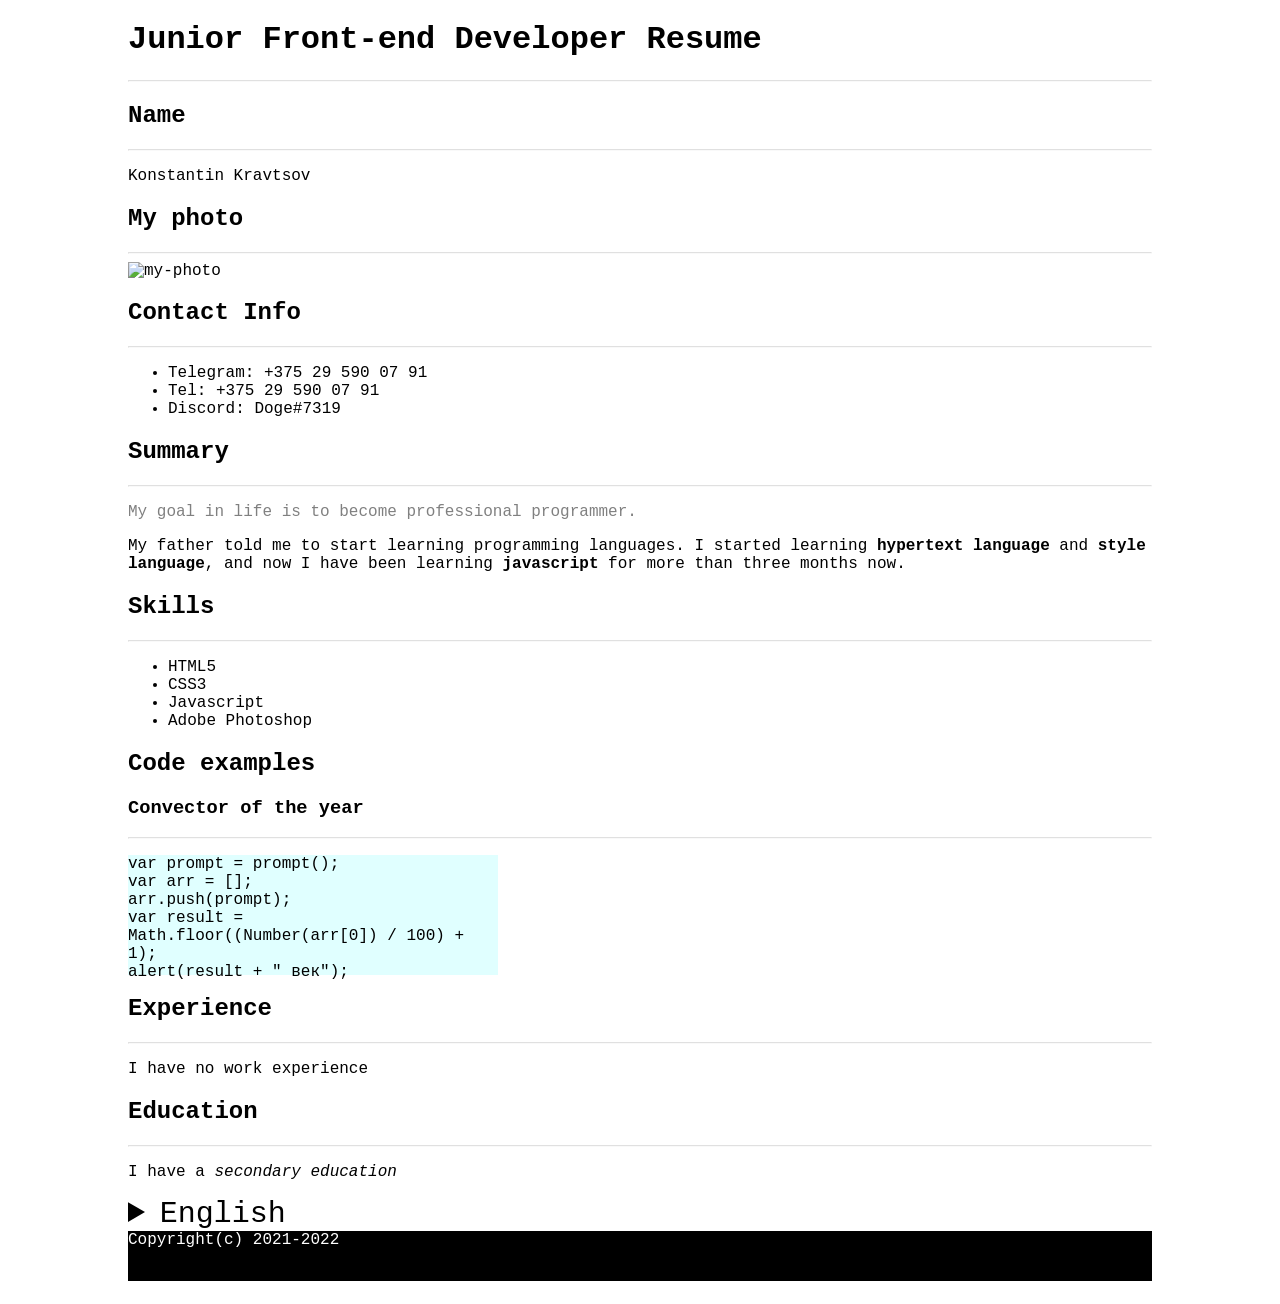
==== index.html @ d5dd1c55 "refactor: add files" ====
<!DOCTYPE html>
<html lang="en">
  <head>
    <link rel="stylesheet" type="text/css" href="style.css" />
    <title>HTML & CSS</title>
  </head>
  <body>
    <header>
      <h1>Junior Front-end Developer Resume</h1>
      <hr />
      <h2>Name</h2>
      <hr />
      <p>Konstantin Kravtsov</p>
      <h2>My photo</h2>
      <hr />
      <img
        src="https://avatars3.githubusercontent.com/u/52548740?s=460&v=4"
        alt="my-photo"
      />
      <h2>Contact Info</h2>
      <hr />
      <ul>
        <li>Telegram: +375 29 590 07 91</li>
        <li>Tel: +375 29 590 07 91</li>
        <li>Discord: Doge#7319</li>
      </ul>
    </header>
	<main>
    <h2>Summary</h2>
    <hr />
    <p style="color: grey">
      My goal in life is to become professional programmer.
    </p>
    <p>
      My father told me to start learning programming languages. I started
      learning <b>hypertext language</b> and <b>style language</b>, and now I
      have been learning <b>javascript</b> for more than three months now.
    </p>
    <h2>Skills</h2>
    <hr />
    <ul>
      <li>HTML5</li>
      <li>CSS3</li>
      <li>Javascript</li>
      <li>Adobe Photoshop</li>
    </ul>
    <h2>Code examples</h2>
    <h3>Convector of the year</h3>
    <hr />
    <div style="width: 370px; height: 120px; background-color: #e0ffff">
      <p>
        var prompt = prompt();
        <br />
        var arr = [];
        <br />
        arr.push(prompt);
        <br />
        var result = Math.floor((Number(arr[0]) / 100) + 1);
        <br />
        alert(result + " век");
      </p>
    </div>
    <h2>Experience</h2>
    <hr />
    <p>I have no work experience</p>
    <h2>Education</h2>
    <hr />
    <p>I have a <i>secondary education</i></p>
    <p></p>
    <details>
		<summary>English</summary>
		The test says that I have a pre-intermediate.I don’t hear badly and can
      write simple sentences
	</details>
	</main>
	<footer>Copyright(c) 2021-2022</footer>
  </body>
</html>
---- style.css ----
body {
			width: 1024px;
			margin: auto;
			font-family: "SFMono-Regular", monospace;
		}
		hr {
			color: grey;
			opacity: 0.3;
		}
		li {
			font-family: "SFMono-Regular", monospace;
		}

		footer {
			width: 100%;
			height: 50px;
			background-color: black;
			color: white;
		}

		summary {
			font-size: 30px;
		}
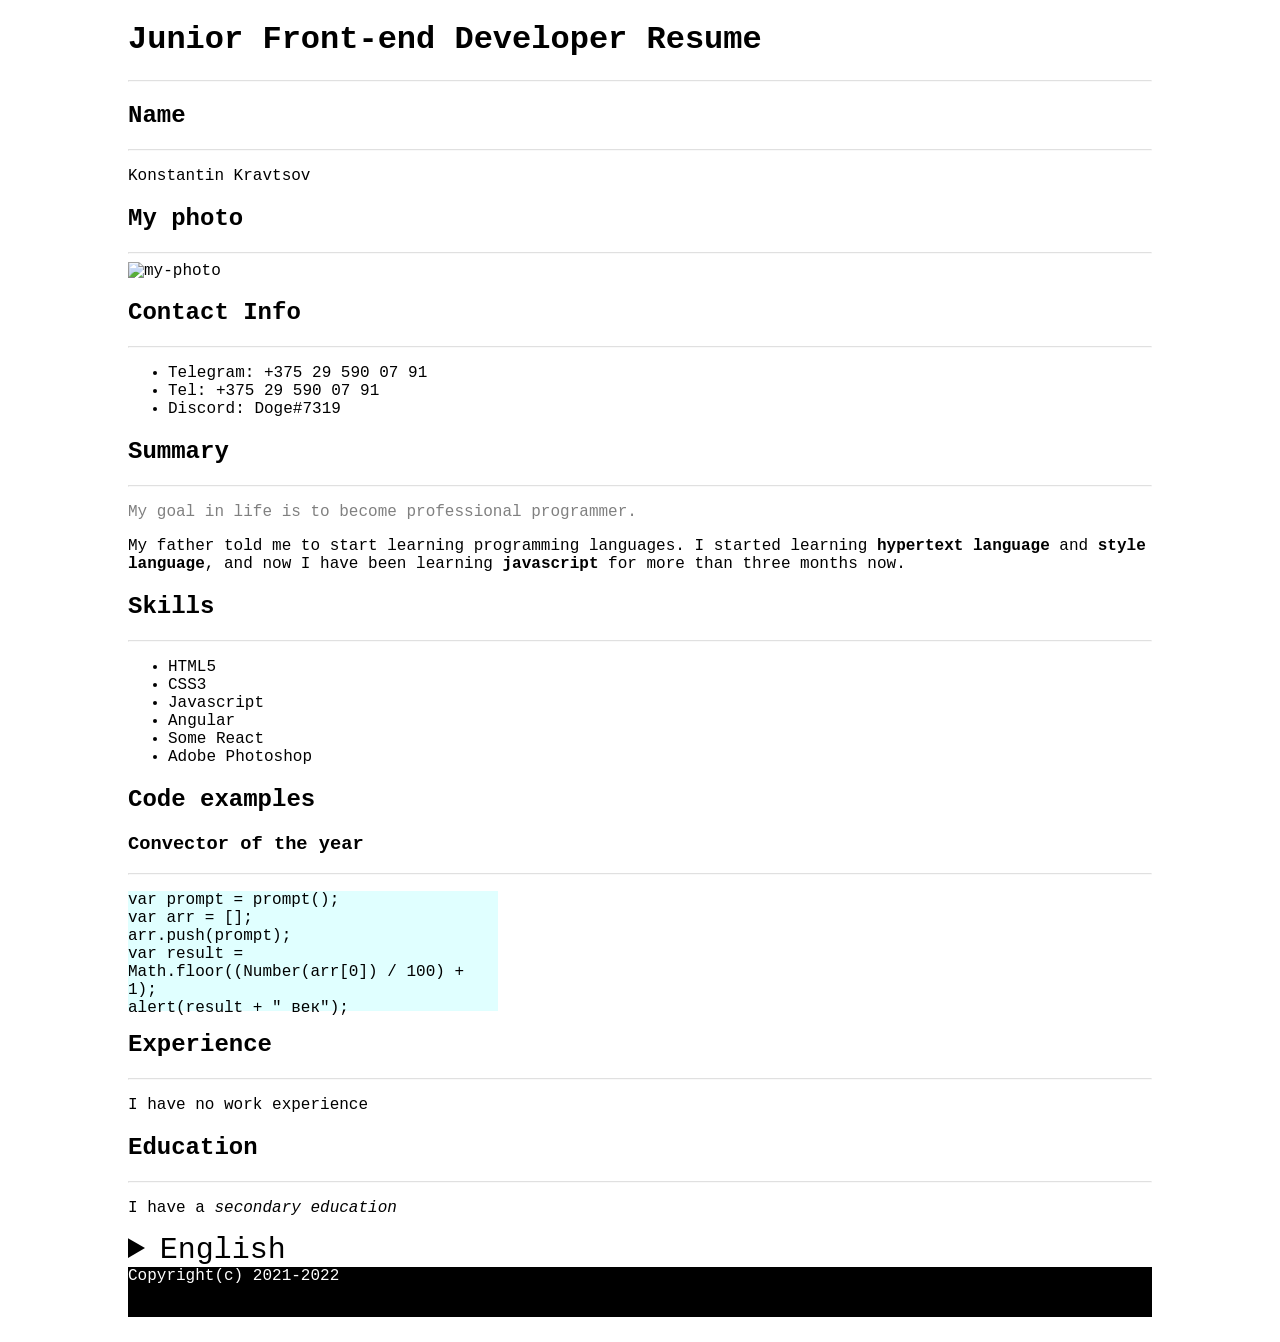
==== commit 40aff5ed: "fix: fix html" ====
--- a/index.html
+++ b/index.html
@@ -42,6 +42,8 @@
       <li>HTML5</li>
       <li>CSS3</li>
       <li>Javascript</li>
+      <li>Angular</li>
+      <li>Some React</li>
       <li>Adobe Photoshop</li>
     </ul>
     <h2>Code examples</h2>
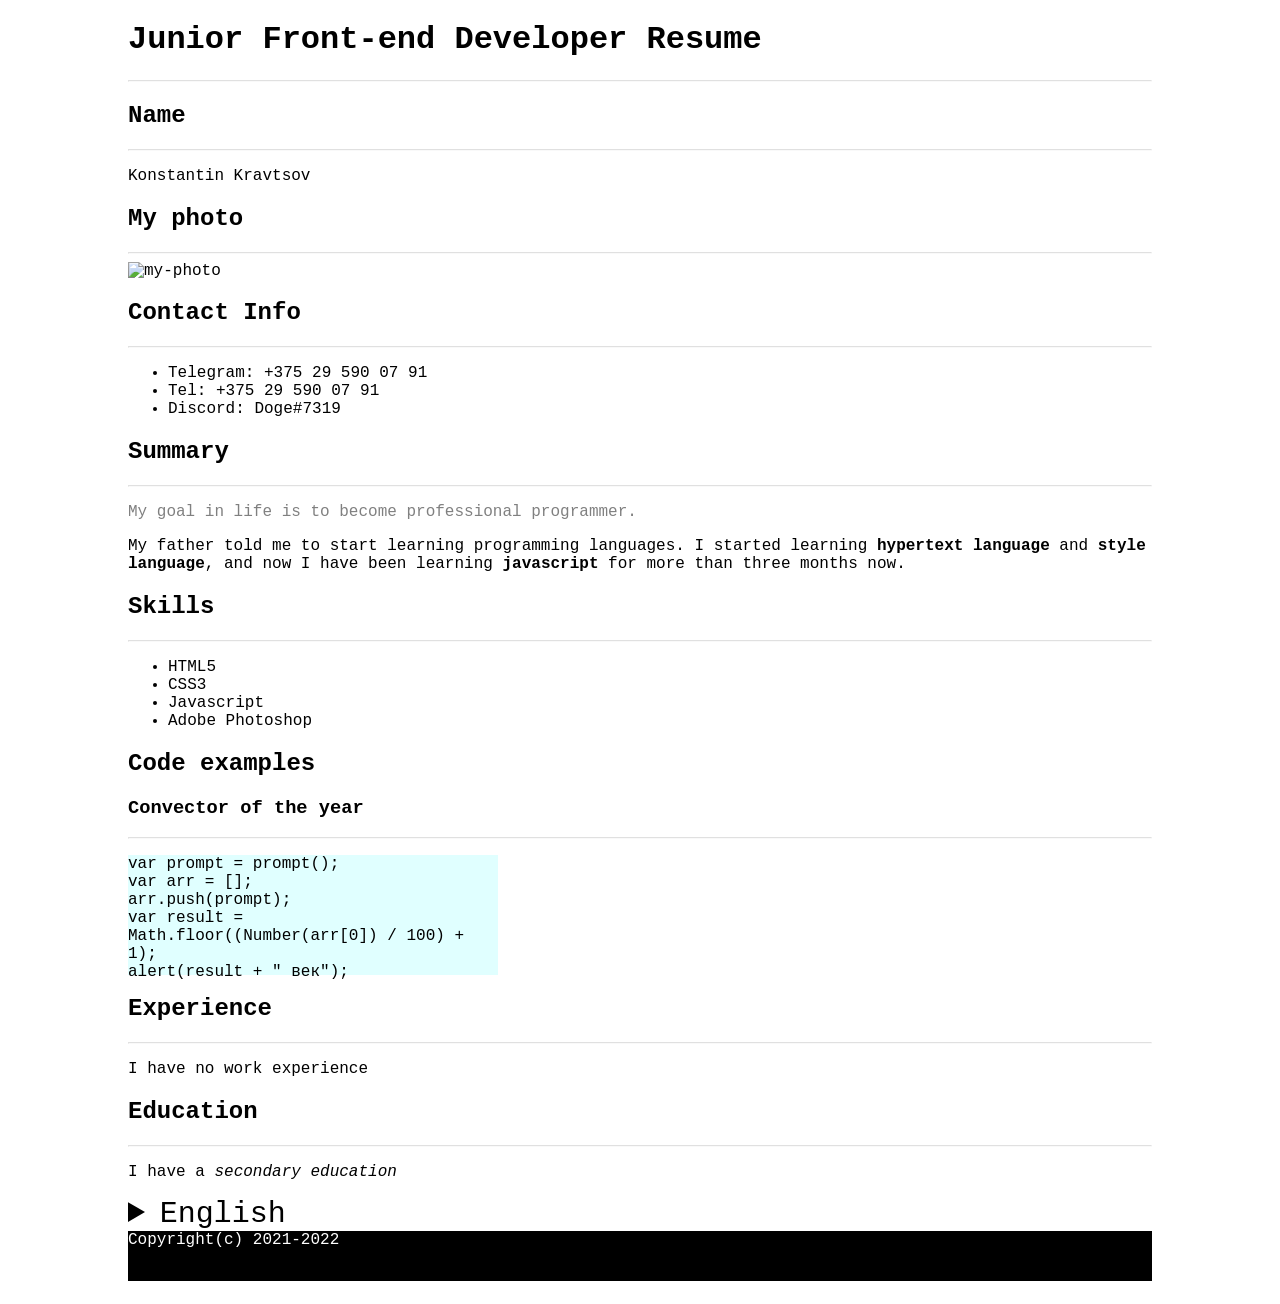
==== commit aafc258e: "fix: fix ommited tag link" ====
--- a/index.html
+++ b/index.html
@@ -1,7 +1,7 @@
 <!DOCTYPE html>
 <html lang="en">
   <head>
-    <link rel="stylesheet" type="text/css" href="style.css" />
+    <link rel="stylesheet" type="text/css" href="style.css"></link>
     <title>HTML & CSS</title>
   </head>
   <body>
@@ -25,56 +25,54 @@
         <li>Discord: Doge#7319</li>
       </ul>
     </header>
-	<main>
-    <h2>Summary</h2>
-    <hr />
-    <p style="color: grey">
-      My goal in life is to become professional programmer.
-    </p>
-    <p>
-      My father told me to start learning programming languages. I started
-      learning <b>hypertext language</b> and <b>style language</b>, and now I
-      have been learning <b>javascript</b> for more than three months now.
-    </p>
-    <h2>Skills</h2>
-    <hr />
-    <ul>
-      <li>HTML5</li>
-      <li>CSS3</li>
-      <li>Javascript</li>
-      <li>Angular</li>
-      <li>Some React</li>
-      <li>Adobe Photoshop</li>
-    </ul>
-    <h2>Code examples</h2>
-    <h3>Convector of the year</h3>
-    <hr />
-    <div style="width: 370px; height: 120px; background-color: #e0ffff">
+    <main>
+      <h2>Summary</h2>
+      <hr />
+      <p style="color: grey">
+        My goal in life is to become professional programmer.
+      </p>
       <p>
-        var prompt = prompt();
-        <br />
-        var arr = [];
-        <br />
-        arr.push(prompt);
-        <br />
-        var result = Math.floor((Number(arr[0]) / 100) + 1);
-        <br />
-        alert(result + " век");
+        My father told me to start learning programming languages. I started
+        learning <b>hypertext language</b> and <b>style language</b>, and now I
+        have been learning <b>javascript</b> for more than three months now.
       </p>
-    </div>
-    <h2>Experience</h2>
-    <hr />
-    <p>I have no work experience</p>
-    <h2>Education</h2>
-    <hr />
-    <p>I have a <i>secondary education</i></p>
-    <p></p>
-    <details>
-		<summary>English</summary>
-		The test says that I have a pre-intermediate.I don’t hear badly and can
-      write simple sentences
-	</details>
-	</main>
-	<footer>Copyright(c) 2021-2022</footer>
+      <h2>Skills</h2>
+      <hr />
+      <ul>
+        <li>HTML5</li>
+        <li>CSS3</li>
+        <li>Javascript</li>
+        <li>Adobe Photoshop</li>
+      </ul>
+      <h2>Code examples</h2>
+      <h3>Convector of the year</h3>
+      <hr />
+      <div style="width: 370px; height: 120px; background-color: #e0ffff">
+        <p>
+          var prompt = prompt();
+          <br />
+          var arr = [];
+          <br />
+          arr.push(prompt);
+          <br />
+          var result = Math.floor((Number(arr[0]) / 100) + 1);
+          <br />
+          alert(result + " век");
+        </p>
+      </div>
+      <h2>Experience</h2>
+      <hr />
+      <p>I have no work experience</p>
+      <h2>Education</h2>
+      <hr />
+      <p>I have a <i>secondary education</i></p>
+      <p></p>
+      <details>
+        <summary>English</summary>
+        The test says that I have a pre-intermediate.I don’t hear badly and can
+        write simple sentences
+      </details>
+    </main>
+    <footer>Copyright(c) 2021-2022</footer>
   </body>
 </html>
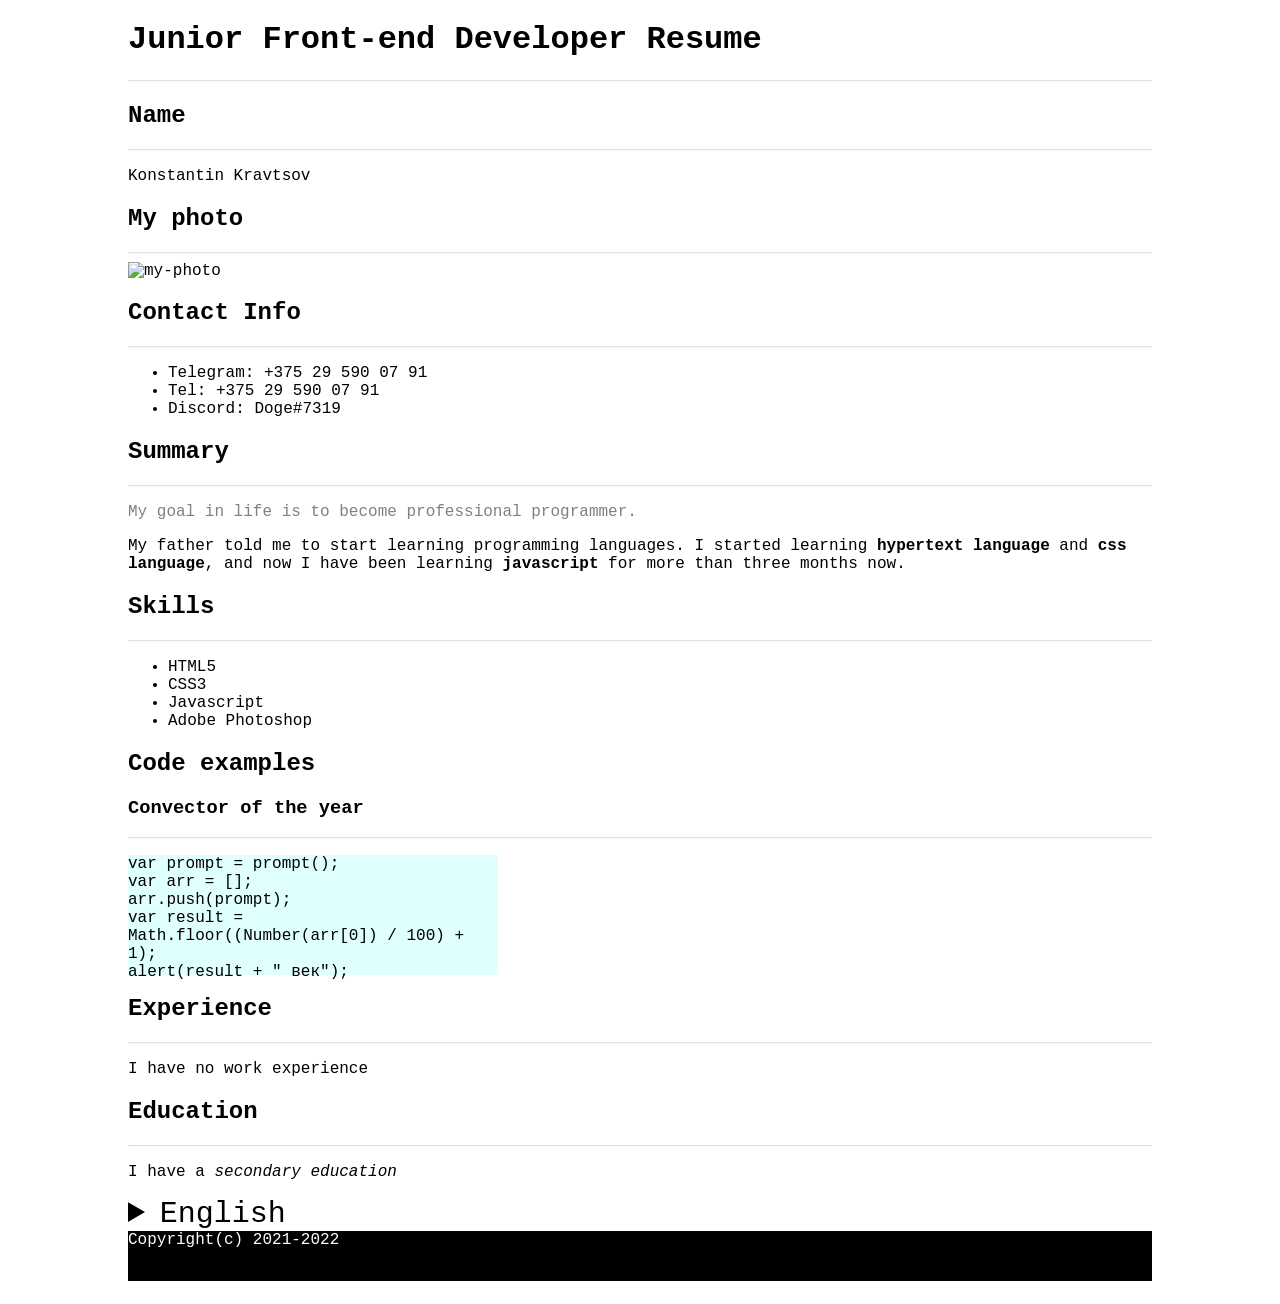
==== commit 8b8ef0dc: "fix: fix word" ====
--- a/index.html
+++ b/index.html
@@ -1,24 +1,23 @@
 <!DOCTYPE html>
 <html lang="en">
   <head>
-    <link rel="stylesheet" type="text/css" href="style.css"></link>
-    <title>HTML & CSS</title>
+    <link rel="stylesheet" type="text/css" href="style.css">
+    <title>HTML &amp; CSS</title>
   </head>
   <body>
     <header>
       <h1>Junior Front-end Developer Resume</h1>
-      <hr />
+      <hr>
       <h2>Name</h2>
-      <hr />
+      <hr>
       <p>Konstantin Kravtsov</p>
       <h2>My photo</h2>
-      <hr />
+      <hr>
       <img
         src="https://avatars3.githubusercontent.com/u/52548740?s=460&v=4"
-        alt="my-photo"
-      />
+        alt="my-photo">
       <h2>Contact Info</h2>
-      <hr />
+      <hr>
       <ul>
         <li>Telegram: +375 29 590 07 91</li>
         <li>Tel: +375 29 590 07 91</li>
@@ -27,17 +26,17 @@
     </header>
     <main>
       <h2>Summary</h2>
-      <hr />
-      <p style="color: grey">
+      <hr>
+      <p class="goal">
         My goal in life is to become professional programmer.
       </p>
       <p>
         My father told me to start learning programming languages. I started
-        learning <b>hypertext language</b> and <b>style language</b>, and now I
+        learning <b>hypertext language</b> and <b>css language</b>, and now I
         have been learning <b>javascript</b> for more than three months now.
       </p>
       <h2>Skills</h2>
-      <hr />
+      <hr>
       <ul>
         <li>HTML5</li>
         <li>CSS3</li>
@@ -46,25 +45,25 @@
       </ul>
       <h2>Code examples</h2>
       <h3>Convector of the year</h3>
-      <hr />
-      <div style="width: 370px; height: 120px; background-color: #e0ffff">
+      <hr>
+      <div class="code-block">
         <p>
           var prompt = prompt();
-          <br />
+          <br>
           var arr = [];
-          <br />
+          <br>
           arr.push(prompt);
-          <br />
+          <br>
           var result = Math.floor((Number(arr[0]) / 100) + 1);
-          <br />
+          <br>
           alert(result + " век");
         </p>
       </div>
       <h2>Experience</h2>
-      <hr />
+      <hr>
       <p>I have no work experience</p>
       <h2>Education</h2>
-      <hr />
+      <hr>
       <p>I have a <i>secondary education</i></p>
       <p></p>
       <details>
--- a/style.css
+++ b/style.css
@@ -1,24 +1,33 @@
+body {
+  width: 1024px;
+  margin: auto;
+  font-family: "SFMono-Regular", monospace;
+}
+hr {
+  color: grey;
+  opacity: 0.3;
+}
+li {
+  font-family: "SFMono-Regular", monospace;
+}
 
-		body {
-			width: 1024px;
-			margin: auto;
-			font-family: "SFMono-Regular", monospace;
-		}
-		hr {
-			color: grey;
-			opacity: 0.3;
-		}
-		li {
-			font-family: "SFMono-Regular", monospace;
-		}
+footer {
+  width: 100%;
+  height: 50px;
+  background-color: black;
+  color: white;
+}
 
-		footer {
-			width: 100%;
-			height: 50px;
-			background-color: black;
-			color: white;
-		}
+summary {
+  font-size: 30px;
+}
 
-		summary {
-			font-size: 30px;
-		}+.code-block {
+  width: 370px;
+  height: 120px;
+  background-color: #e0ffff;
+}
+
+.goal {
+  color: grey;
+}
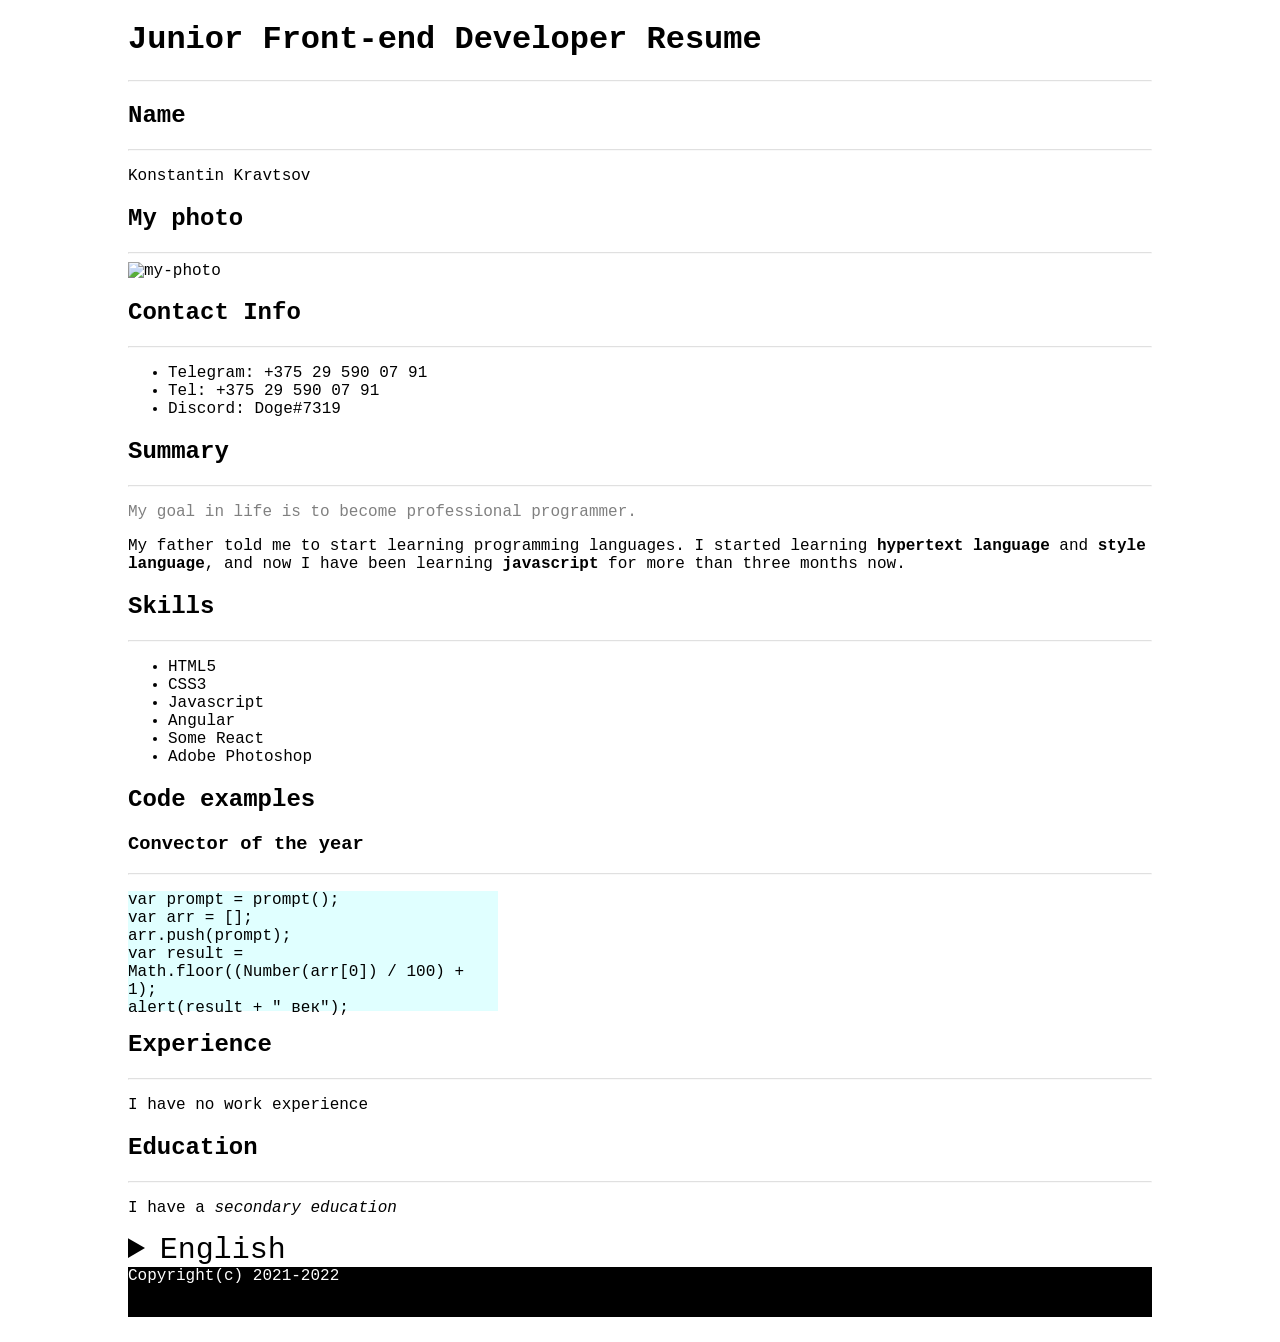
==== commit 61951c61: "Merge 5fdd86e6ef84a1fb02d18f4b1300db294b8837e2 into 1ac4d135142ddcb38c46780ea16cb0435a3f9d74" ====
--- a/index.html
+++ b/index.html
@@ -1,77 +1,80 @@
 <!DOCTYPE html>
 <html lang="en">
   <head>
-    <link rel="stylesheet" type="text/css" href="style.css">
-    <title>HTML &amp; CSS</title>
+    <link rel="stylesheet" type="text/css" href="style.css" />
+    <title>HTML & CSS</title>
   </head>
   <body>
     <header>
       <h1>Junior Front-end Developer Resume</h1>
-      <hr>
+      <hr />
       <h2>Name</h2>
-      <hr>
+      <hr />
       <p>Konstantin Kravtsov</p>
       <h2>My photo</h2>
-      <hr>
+      <hr />
       <img
         src="https://avatars3.githubusercontent.com/u/52548740?s=460&v=4"
-        alt="my-photo">
+        alt="my-photo"
+      />
       <h2>Contact Info</h2>
-      <hr>
+      <hr />
       <ul>
         <li>Telegram: +375 29 590 07 91</li>
         <li>Tel: +375 29 590 07 91</li>
         <li>Discord: Doge#7319</li>
       </ul>
     </header>
-    <main>
-      <h2>Summary</h2>
-      <hr>
-      <p class="goal">
-        My goal in life is to become professional programmer.
+	<main>
+    <h2>Summary</h2>
+    <hr />
+    <p style="color: grey">
+      My goal in life is to become professional programmer.
+    </p>
+    <p>
+      My father told me to start learning programming languages. I started
+      learning <b>hypertext language</b> and <b>style language</b>, and now I
+      have been learning <b>javascript</b> for more than three months now.
+    </p>
+    <h2>Skills</h2>
+    <hr />
+    <ul>
+      <li>HTML5</li>
+      <li>CSS3</li>
+      <li>Javascript</li>
+      <li>Angular</li>
+      <li>Some React</li>
+      <li>Adobe Photoshop</li>
+    </ul>
+    <h2>Code examples</h2>
+    <h3>Convector of the year</h3>
+    <hr />
+    <div style="width: 370px; height: 120px; background-color: #e0ffff">
+      <p>
+        var prompt = prompt();
+        <br />
+        var arr = [];
+        <br />
+        arr.push(prompt);
+        <br />
+        var result = Math.floor((Number(arr[0]) / 100) + 1);
+        <br />
+        alert(result + " век");
       </p>
-      <p>
-        My father told me to start learning programming languages. I started
-        learning <b>hypertext language</b> and <b>css language</b>, and now I
-        have been learning <b>javascript</b> for more than three months now.
-      </p>
-      <h2>Skills</h2>
-      <hr>
-      <ul>
-        <li>HTML5</li>
-        <li>CSS3</li>
-        <li>Javascript</li>
-        <li>Adobe Photoshop</li>
-      </ul>
-      <h2>Code examples</h2>
-      <h3>Convector of the year</h3>
-      <hr>
-      <div class="code-block">
-        <p>
-          var prompt = prompt();
-          <br>
-          var arr = [];
-          <br>
-          arr.push(prompt);
-          <br>
-          var result = Math.floor((Number(arr[0]) / 100) + 1);
-          <br>
-          alert(result + " век");
-        </p>
-      </div>
-      <h2>Experience</h2>
-      <hr>
-      <p>I have no work experience</p>
-      <h2>Education</h2>
-      <hr>
-      <p>I have a <i>secondary education</i></p>
-      <p></p>
-      <details>
-        <summary>English</summary>
-        The test says that I have a pre-intermediate.I don’t hear badly and can
-        write simple sentences
-      </details>
-    </main>
-    <footer>Copyright(c) 2021-2022</footer>
+    </div>
+    <h2>Experience</h2>
+    <hr />
+    <p>I have no work experience</p>
+    <h2>Education</h2>
+    <hr />
+    <p>I have a <i>secondary education</i></p>
+    <p></p>
+    <details>
+		<summary>English</summary>
+		The test says that I have a pre-intermediate.I don’t hear badly and can
+      write simple sentences
+	</details>
+	</main>
+	<footer>Copyright(c) 2021-2022</footer>
   </body>
 </html>
--- a/style.css
+++ b/style.css
@@ -1,33 +1,24 @@
-body {
-  width: 1024px;
-  margin: auto;
-  font-family: "SFMono-Regular", monospace;
-}
-hr {
-  color: grey;
-  opacity: 0.3;
-}
-li {
-  font-family: "SFMono-Regular", monospace;
-}
 
-footer {
-  width: 100%;
-  height: 50px;
-  background-color: black;
-  color: white;
-}
+		body {
+			width: 1024px;
+			margin: auto;
+			font-family: "SFMono-Regular", monospace;
+		}
+		hr {
+			color: grey;
+			opacity: 0.3;
+		}
+		li {
+			font-family: "SFMono-Regular", monospace;
+		}
 
-summary {
-  font-size: 30px;
-}
+		footer {
+			width: 100%;
+			height: 50px;
+			background-color: black;
+			color: white;
+		}
 
-.code-block {
-  width: 370px;
-  height: 120px;
-  background-color: #e0ffff;
-}
-
-.goal {
-  color: grey;
-}
+		summary {
+			font-size: 30px;
+		}
